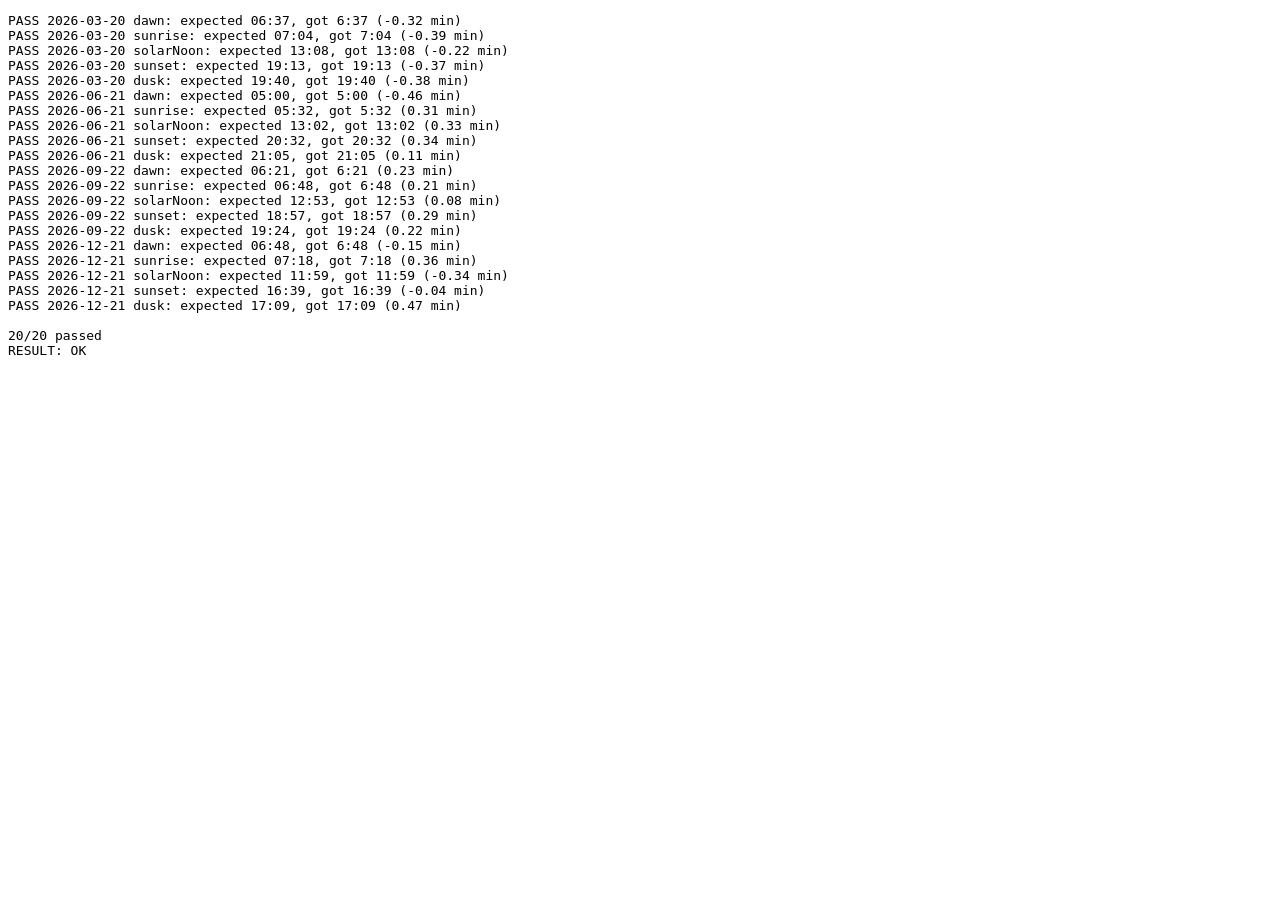
==== test/index.html @ d38ddc37 "Add daylight wheel: sun/clock wheel, day slider, solar calc Static single-page tool for ZIP 80005. T" ====
<!doctype html>
<html lang="en">
<head>
  <meta charset="utf-8">
  <title>Solar tests</title>
</head>
<body>
  <pre id="out">running…</pre>
  <script type="module">
    import { run } from './solar.test.mjs';
    const results = run();
    const failed = results.filter((r) => !r.pass);
    document.getElementById('out').textContent =
      results.map((r) => `${r.pass ? 'PASS' : 'FAIL'} ${r.name}: ${r.detail}`).join('\n') +
      `\n\n${results.length - failed.length}/${results.length} passed` +
      (failed.length ? '\nRESULT: FAIL' : '\nRESULT: OK');
  </script>
</body>
</html>
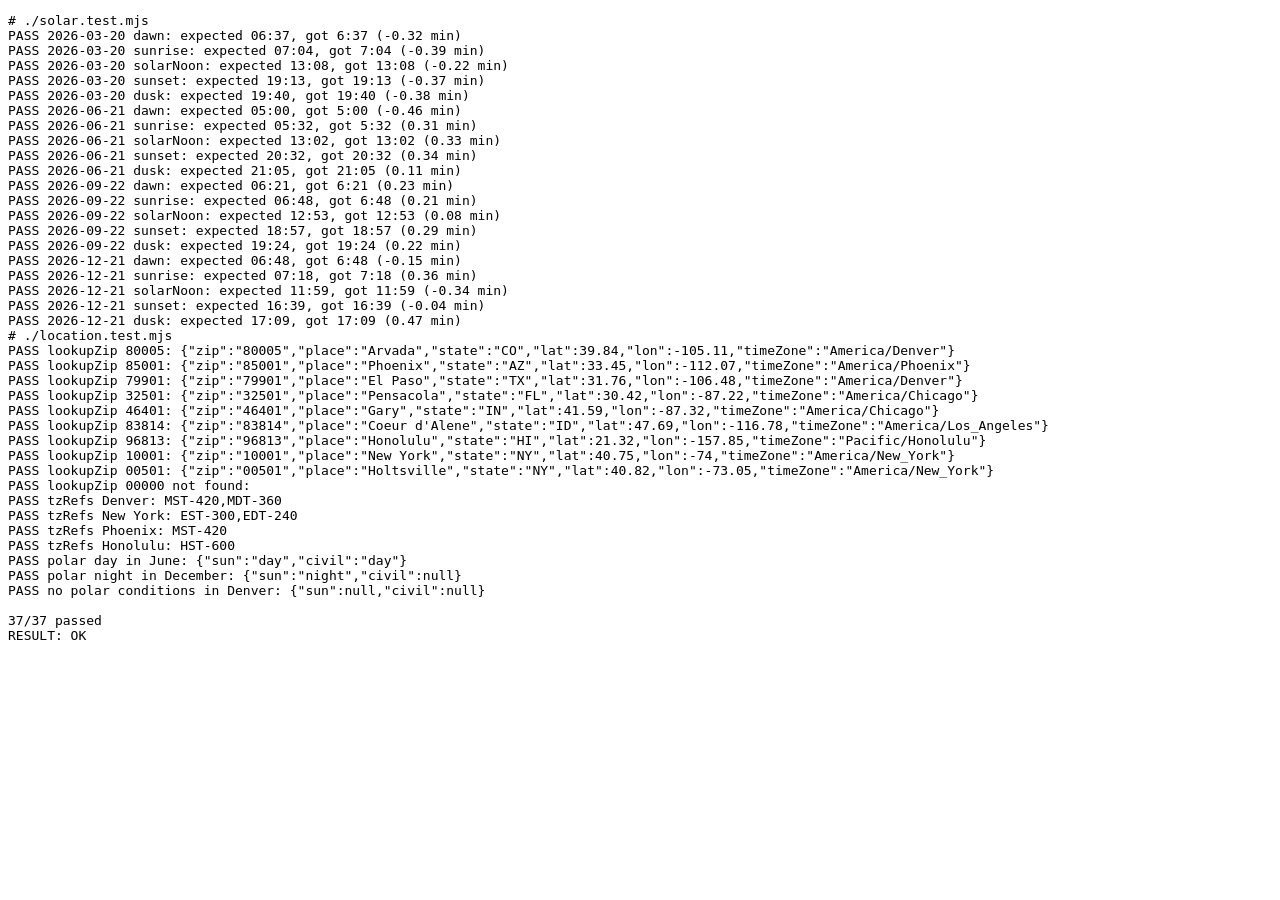
==== commit ce69fb17: "Add ZIP code location input with bundled GeoNames data - data/zips.txt: ~41k US ZIPs (delta-encoded," ====
--- a/test/index.html
+++ b/test/index.html
@@ -2,18 +2,33 @@
 <html lang="en">
 <head>
   <meta charset="utf-8">
-  <title>Solar tests</title>
+  <title>Daylight tests</title>
 </head>
 <body>
   <pre id="out">running…</pre>
   <script type="module">
-    import { run } from './solar.test.mjs';
-    const results = run();
-    const failed = results.filter((r) => !r.pass);
-    document.getElementById('out').textContent =
-      results.map((r) => `${r.pass ? 'PASS' : 'FAIL'} ${r.name}: ${r.detail}`).join('\n') +
-      `\n\n${results.length - failed.length}/${results.length} passed` +
-      (failed.length ? '\nRESULT: FAIL' : '\nRESULT: OK');
+    const MODULES = ['./solar.test.mjs', './location.test.mjs'];
+    const lines = [];
+    let total = 0;
+    let failed = 0;
+    for (const path of MODULES) {
+      lines.push(`# ${path}`);
+      try {
+        const { run } = await import(path);
+        for (const r of await run()) {
+          total++;
+          if (!r.pass) failed++;
+          lines.push(`${r.pass ? 'PASS' : 'FAIL'} ${r.name}: ${r.detail}`);
+        }
+      } catch (err) {
+        total++;
+        failed++;
+        lines.push(`FAIL ${path} threw: ${err}`);
+      }
+    }
+    document.getElementById('out').textContent = lines.join('\n') +
+      `\n\n${total - failed}/${total} passed` +
+      (failed ? '\nRESULT: FAIL' : '\nRESULT: OK');
   </script>
 </body>
 </html>
